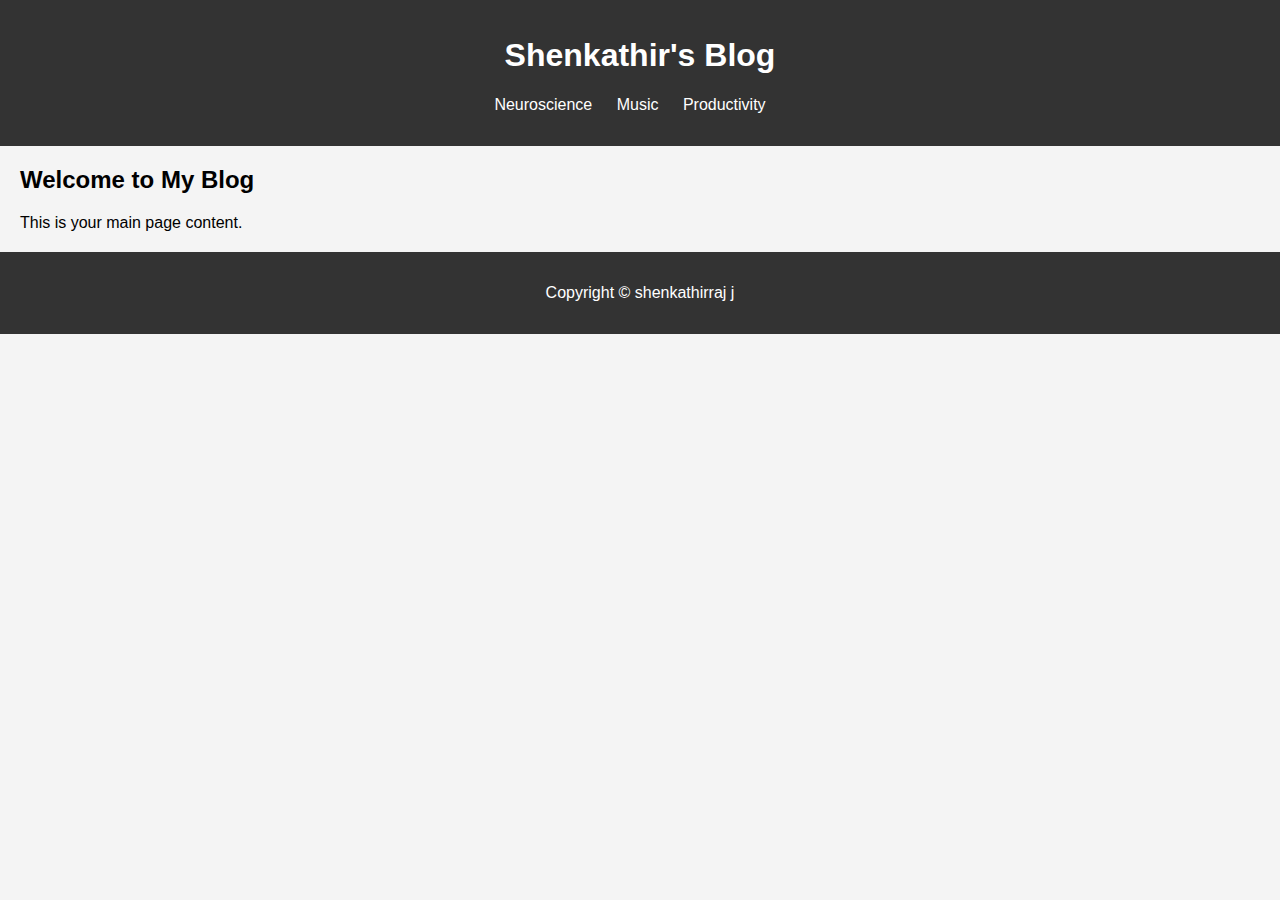
==== index.html @ 88e648ca "moved all the html and css files out of the code folder so index.html is in the root. Did this becau" ====
<!DOCTYPE html>
<html>
<head>
    <title>Shenkathir's Blog</title>
    <link rel="stylesheet" type="text/css" href="style.css">
</head>
<body>
    <header>
        <h1>Shenkathir's Blog</h1>
        <nav>
            <ul>
                <li><a href="neuroscience.html">Neuroscience</a></li>
                <li><a href="music.html">Music</a></li>
                <li><a href="productivity.html">Productivity</a></li>
            </ul>
        </nav>
    </header>

    <main>
        <section>
            <h2>Welcome to My Blog</h2>
            <p>This is your main page content.</p>
        </section>
    </main>

    <footer>
        <p>Copyright © shenkathirraj j</p>
    </footer>

    <script src="script.js"></script>
</body>
</html>
---- style.css ----
body {
    font-family: Arial, sans-serif;
    margin: 0;
    padding: 0;
    background-color: #f4f4f4;
}

header {
    background-color: #333;
    color: white;
    text-align: center;
    padding: 1em 0;
}

header h1 a {
    color: white;
    text-decoration: none;
}

nav ul {
    list-style-type: none;
    padding: 0;
}

nav ul li {
    display: inline;
    margin-right: 20px;
}

nav ul li a {
    color: white;
    text-decoration: none;
}

main {
    margin: 20px;
}

article section {
    margin-top: 20px;
}

footer {
    background-color: #333;
    color: white;
    text-align: center;
    padding: 1em 0;
    position: relative;
    bottom: 0;
    width: 100%;
}
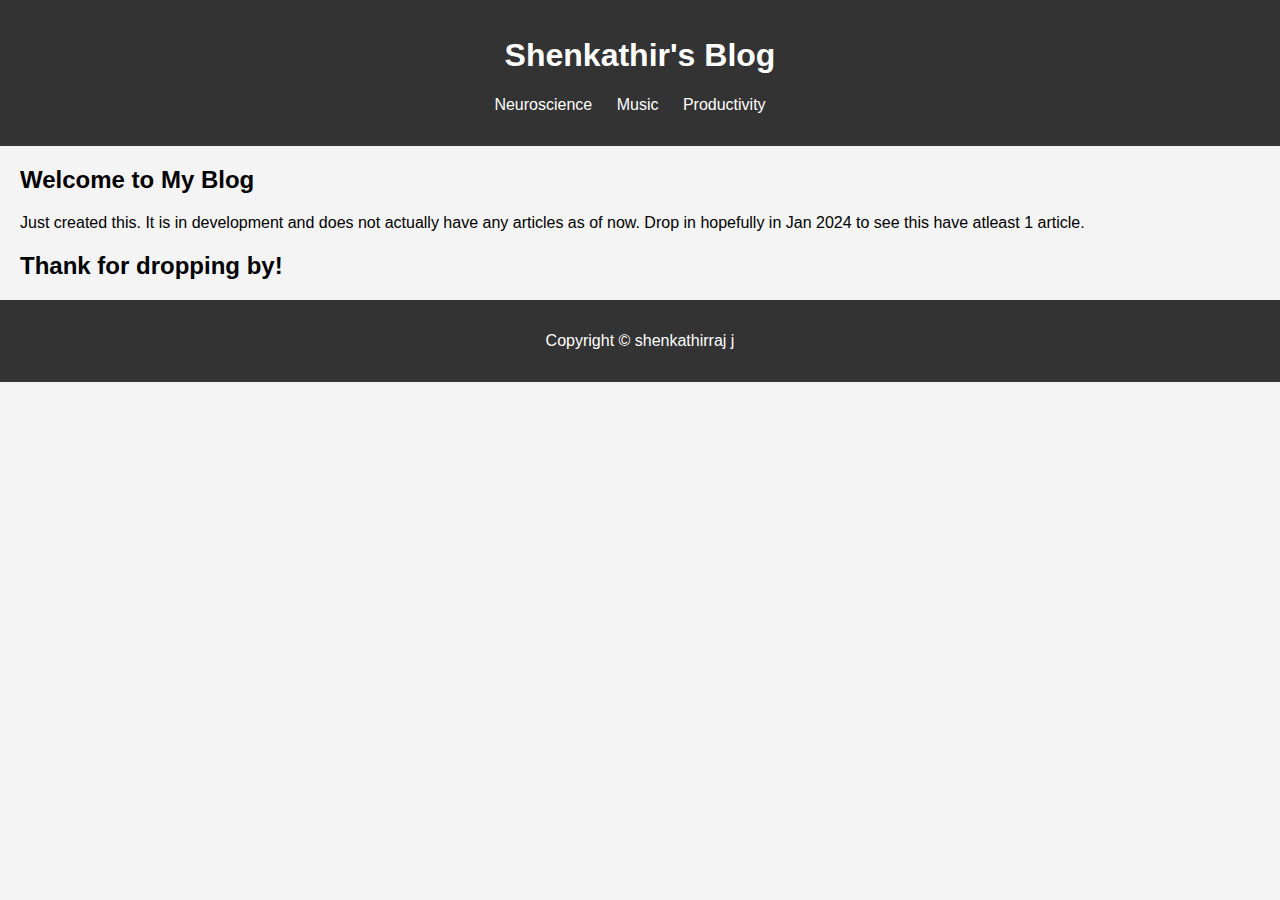
==== commit 5185c30c: "edited content of the home page" ====
--- a/index.html
+++ b/index.html
@@ -19,7 +19,10 @@
     <main>
         <section>
             <h2>Welcome to My Blog</h2>
-            <p>This is your main page content.</p>
+            <p>Just created this. It is in development and does not actually have any articles as of now. Drop in hopefully in Jan 2024 to see this have atleast 1 article.</p>
+        </section>
+        <section>
+            <h2>Thank for dropping by!</h2>
         </section>
     </main>
 
